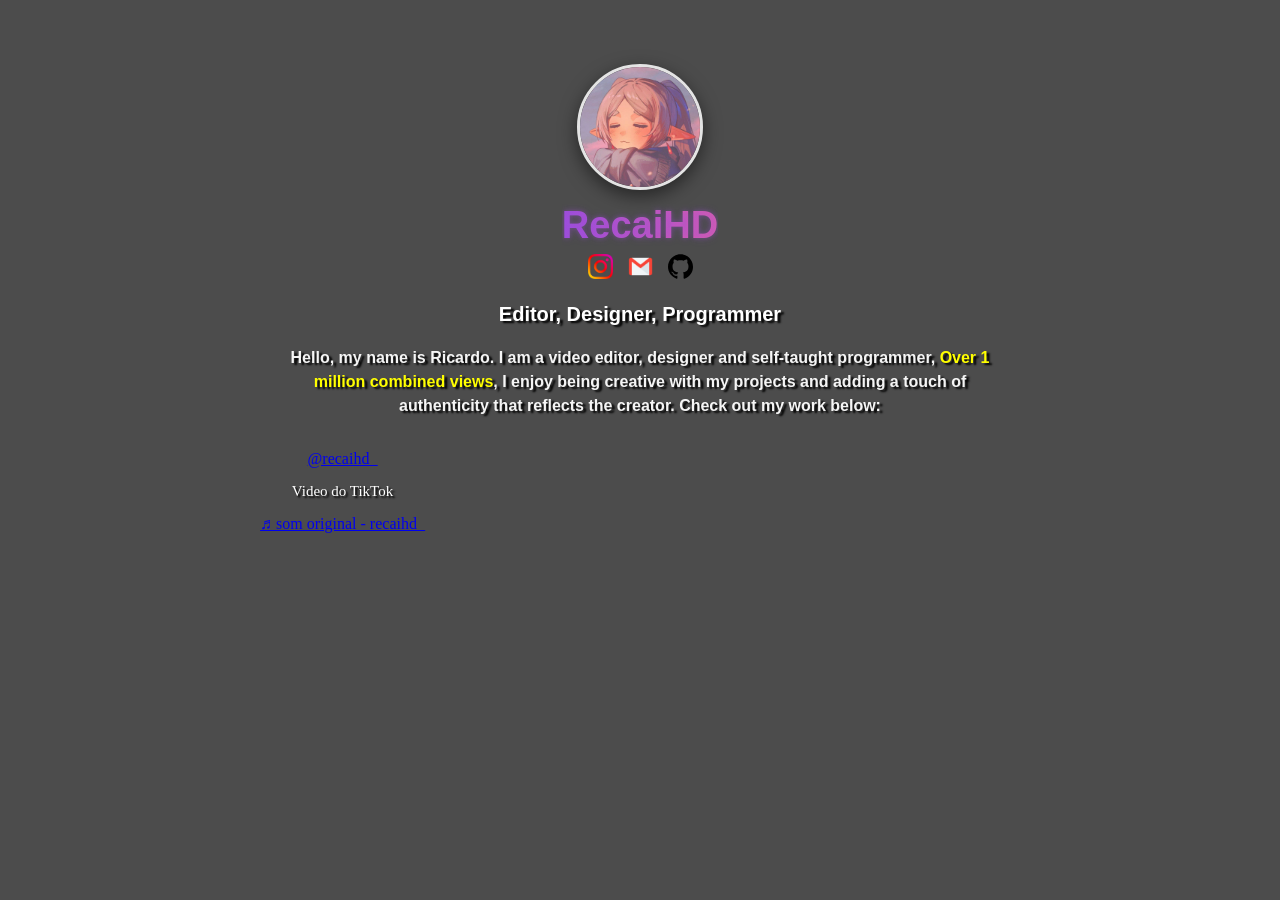
==== index.html @ c06f9e15 "first commit" ====
<!DOCTYPE html>
<html lang="pt-br">
<head>
    <link rel="stylesheet" href="index.css">
    <meta charset="UTF-8">
    <meta name="viewport" content="width=device-width, initial-scale=1.0">
    <link rel="icon" href="img/fefe.jpg">
    <title>Portifólio</title>
</head>
<body>
    
        <video autoplay loop muted playsinline id="bg-video" style="max-width:100%;height:auto;display:block;margin:0 auto;">
            <source src="videos/rpg.mp4" type="video/mp4">
            Seu navegador não suporta vídeo.
        </video>

        <div class="site-content">
            <header class="profile">
                <img src="img/fefe.jpg" alt="Perfil" class="profile-pic">
                <br>
                <h1 id="typewriter">RecaiHD</h1>
                
<div class="container-icones">

<a target="_blank" href="https://instagram.com/recaihd">
    <img title="Instagram" class="icones" src="img/insta.png" alt="Instagram">
    </a>

    <a target="_blank" href="mailto:ricardosousapixtudo@gmail.com?subject=Quero%20um%20orçamento de...">
    <img title="Mande uma Mensagem!" class="icones" src="img/email.png" alt="Email">
    </a>

    <a target="_blank" href="https://github.com/recaihd">
    <img title="GitHub" class="icones" src="img/github_6424084.svg" alt="GitHub">
    </a>


</div>
                <h3 class="tres">Editor, Designer, Programmer</h3>
                <h3 class="desc">Hello, my name is Ricardo. I am a video editor, designer and self-taught programmer, <span style="color: yellow;">Over 1 million combined views</span>, I enjoy being creative with my projects and adding a touch of authenticity that reflects the creator. Check out my work below:</h3>
            </header>

            <main class="projects">
              <blockquote class="tiktok-embed" cite="https://www.tiktok.com/@recaihd_/video/7664010422525185301" data-video-id="7664010422525185301" style="max-width: 300px;min-width: 325px;" >
  <section>
    <a target="_blank" title="@recaihd_" href="https://www.tiktok.com/@recaihd_?refer=embed">@recaihd_</a>
    <p>Video do TikTok</p>
    <a target="_blank" title="♬ som original - recaihd_" href="https://www.tiktok.com/music/som-original-7664010422525185301?refer=embed">♬ som original - recaihd_</a>
  </section>
</blockquote>
<script async src="https://www.tiktok.com/embed.js"></script>   
            </main>
        </div>

    <script src="index.js"></script>
</body>
</html>
---- index.css ----
html, body {
	height: 100%;
	margin: 0;
	background: transparent;
}

h1 {
    font-family: Arial, Helvetica, sans-serif;
    text-shadow: black 4px 2px 2px;
}

h2 {
    font-family: Arial, Helvetica, sans-serif;
    text-shadow: black 3px 2px 2px;
}

#typewriter {
    cursor: pointer;
    background: linear-gradient(to right, #9d4edb, #e060a6);
    -webkit-background-clip: text; 
    background-clip: text;
    color: transparent;
    font-weight: bold;
    text-shadow: 
    0 0 5px rgba(157, 78, 219, 0.4), 
    0 0 10px rgba(157, 78, 219, 0.2); 
    transition: text-shadow 0.3s ease-in-out;
    display: inline-block;
    font-size: 38px;
    white-space: nowrap;
    overflow: hidden;
}

.icones {
	width: 25px;
}

.container-icones {
    display: flex;
    justify-content: center; /* Centraliza os ícones horizontalmente */
    gap: 15px; /* AQUI VOCÊ DEFINE O ESPAÇAMENTO (ex: 20px) */
    align-items: center;
}

::-webkit-scrollbar {
width: 10px; 
}

::-webkit-scrollbar-track {
background: #2a2a2a; 
border-radius: 10px;
}

::-webkit-scrollbar-thumb {
background: linear-gradient(to top, #9d4edb, #e060a6);
border-radius: 10px;
}

::-webkit-scrollbar-thumb:hover {
background: linear-gradient(to bottom, #e060a6, #9d4edb);
}

#typewriter:hover {
text-shadow: 
    0 0 10px rgba(157, 78, 219, 0.7), 
    0 0 20px rgba(157, 78, 219, 0.5); 
}

.tres {
	    font-family: Arial, Helvetica, sans-serif;
    text-shadow: black 3px 2px 2px;
	font-size: 20px;
}

h3 {
    font-family: Arial, Helvetica, sans-serif;
    text-shadow: black 3px 2px 2px;
	font-size: 16px;
}

p {
    text-shadow: black 2px 2px 2px;
    font-size: 15px;
}

#bg-video {
	position: fixed;
	top: 0;
	left: 0;
	width: 100%;
	height: 100%;
	object-fit: cover;
	z-index: -1;
	pointer-events: none;
}

/* Camada sobre o vídeo para escurecer (ajuste alpha para mais/menos opacidade) */
body::before {
    content: "";
    position: fixed;
    inset: 0;
    background: rgba(0,0,0,0.70);
    z-index: 0;
    pointer-events: none;
}

/* Conteúdo principal acima do vídeo */
.site-content {
	position: relative;
	z-index: 1;
	color: #fff;
	text-align: center;
	padding: 4rem 1rem 6rem;
	max-width: 1000px;
	margin: 0 auto;
}

.profile-pic {
	width: 120px;
	height: 120px;
	border-radius: 50%;
	object-fit: cover;
	border: 3px solid rgba(255,255,255,0.85);
	box-shadow: 0 6px 18px rgba(0,0,0,0.5);
	display: inline-block;
}

.profile h1 {
	margin: 0.6rem 0 0.2rem;
	font-size: 2rem;
}

.profile h2 {
	margin: 0;
	font-size: 1rem;
	font-weight: 400;
	color: rgba(255,255,255,0.9);
}

.desc {
	max-width: 720px;
	margin: 1rem auto 2rem;
	line-height: 1.5;
	color: rgba(255,255,255,0.95);
}

.project-card {
	display: inline-block;
	width: 320px;
	border-radius: 8px;
	overflow: hidden;
	background: rgba(255,255,255,0.06);
	border: 1px solid rgba(255,255,255,0.08);
	box-shadow: 0 8px 24px rgba(0,0,0,0.35);
	text-decoration: none;
}

.project-card img {
	width: 100%;
	height: auto;
	display: block;
}

.project-card:focus,
.project-card:hover {
	transform: translateY(-4px);
	transition: transform 150ms ease;
}
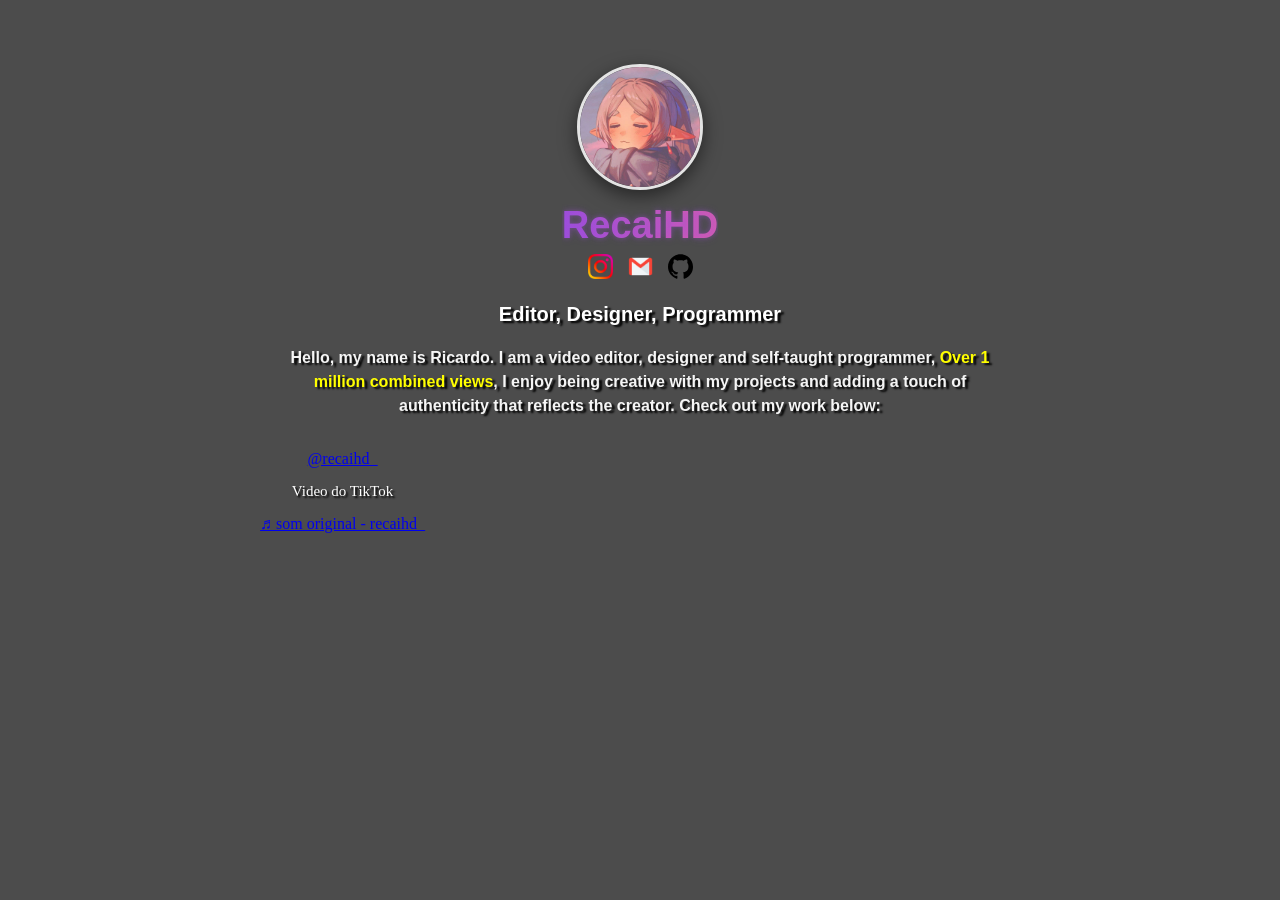
==== commit 85ddb557: "edicao" ====
--- a/index.html
+++ b/index.html
@@ -16,7 +16,7 @@
 
         <div class="site-content">
             <header class="profile">
-                <img src="img/fefe.jpg" alt="Perfil" class="profile-pic">
+                <img title="Frieren" src="img/fefe.jpg" alt="Perfil" class="profile-pic">
                 <br>
                 <h1 id="typewriter">RecaiHD</h1>
                 
